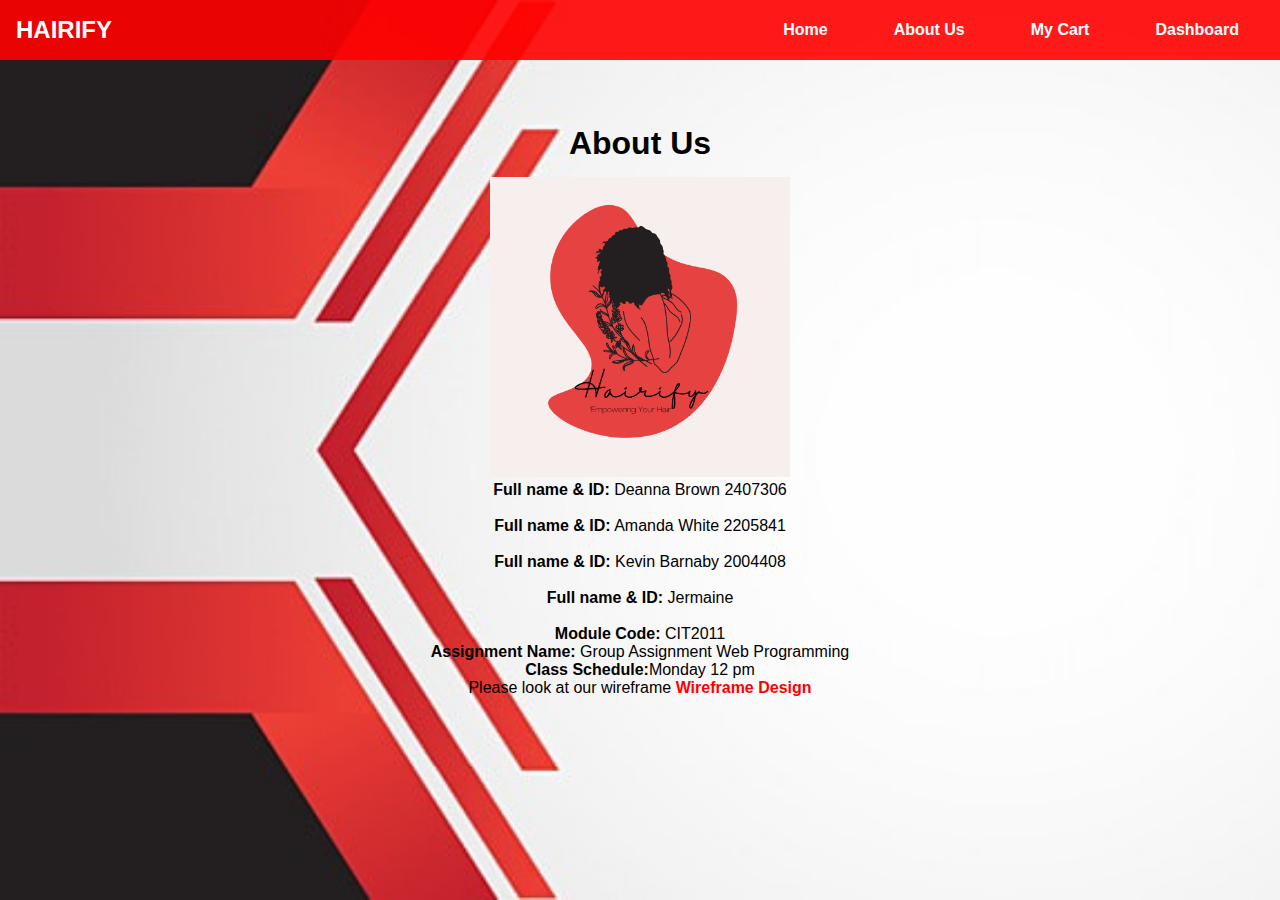
==== AboutUs.html @ 65e60731 "Update AboutUs.html" ====
<!DOCTYPE html>
<html lang="en">
<head>
  <meta charset="UTF-8">
  <title>About Us - HAIRIFY</title>

  <style>
         /* Navigation Bar */
      .navbar {
          background-color: rgba(255, 0, 0, 0.9);
          padding: 1em;
          display: flex;
          justify-content: space-between;
          align-items: center;
      }
      .navbar .logo {
          font-size: 1.5em;
          color: #fff;
          font-weight: bold;
      }
      .nav-links {
          list-style: none;
          display: flex;
          gap: 1em;
      }
      .nav-links li {
          display: inline;
      }
      .nav-links a {
          text-decoration: none;

          color: white; /* Ensuring white text */
          font-weight: bold;
          padding: 14px 25px;
          transition: 0.3s;
          transform: translateY(-6%) scale(3.1);
          border-radius: 5px;
          box-shadow: #fff;
      }
      .nav-links a:hover {
          transform: translateY(-6%) scale(3.1);
          background-color:rgba(255, 192, 203, 0.736) ;
      }
	   
* {
    margin: 0;
    padding: 0;
    box-sizing: border-box;
    font-family: 'Arial', sans-serif;
}

  

h1 {
  margin-top: 50px; /* Ensures it's not hidden behind navbar */
  text-align: center;
 

  padding: 15px;

  margin-left: auto;
  margin-right: auto;
  font-size: 2em;
}


.logo {
    font-size: 30px;
    color:  red;
}




    body {
      font-family: Arial, sans-serif;
     background-color: #f5f5f5;
	background-size: cover; 
	background-image: url('Images/back2.jpg');
    background-repeat: no-repeat; 
	ackground-position: center; 
    background-attachment: fixed;
	  
      margin: 0;
      padding: 0;
    }
    




    /* Info section with top margin to accommodate overlap */
    .info-section {
    margin top:20px; 
    }
	
    .info-container {
      max-width: 700px;
      margin: 0 auto;
      text-align: center;
    }

    .info-container a {
      color: red;
      text-decoration: none;
      font-weight: bold;
    }
    .info-container a:hover {
      text-decoration: underline;
    }
  </style>
</head>
<body>


  <nav class="navbar">
    <div class="logo">HAIRIFY</div>
    <ul class="nav-links">
      <li><a href="products.html">Home</a></li>
      <li><a href="AboutUs.html">About Us</a></li>
      <li><a href="Mycart.html" class="active">My Cart</a></li>
	   <li><a href="dashboard.html">Dashboard</a></li>
    </ul>
  </nav>



    <h1>About Us</h1>
 
   <center> <img src="Images/harify.png" alt="Our Team" width ="300px"></center>



  <section class="info-section">
    <div class="info-container">
   
  
      <p><strong>Full name & ID:</strong> Deanna Brown 2407306</p><br>
	   <p><strong>Full name & ID:</strong> Amanda White 2205841 </p><br>
		<p><strong>Full name & ID:</strong> Kevin Barnaby 2004408</p><br>
		<p><strong>Full name & ID:</strong> Jermaine </p><br>
	  
    
      <p><strong>Module Code:</strong> CIT2011 </p>
      <p><strong>Assignment Name:</strong> Group Assignment Web Programming</p>
      <p><strong>Class Schedule:</strong>Monday 12 pm</p>
      <p>
        Please look at our wireframe
         <a href="https://www.canva.com/design/DAGknd-1Jis/Shj6taRV6ND4_TajKzpbOA/edit?utm_content=DAGknd-1Jis&utm_campaign=designshare&utm_medium=link2&utm_source=sharebutton" target="_blank" style="color:red; font-weight:bold;">Wireframe Design 

      </p>
    </div>
  </section>
</body>
</html>
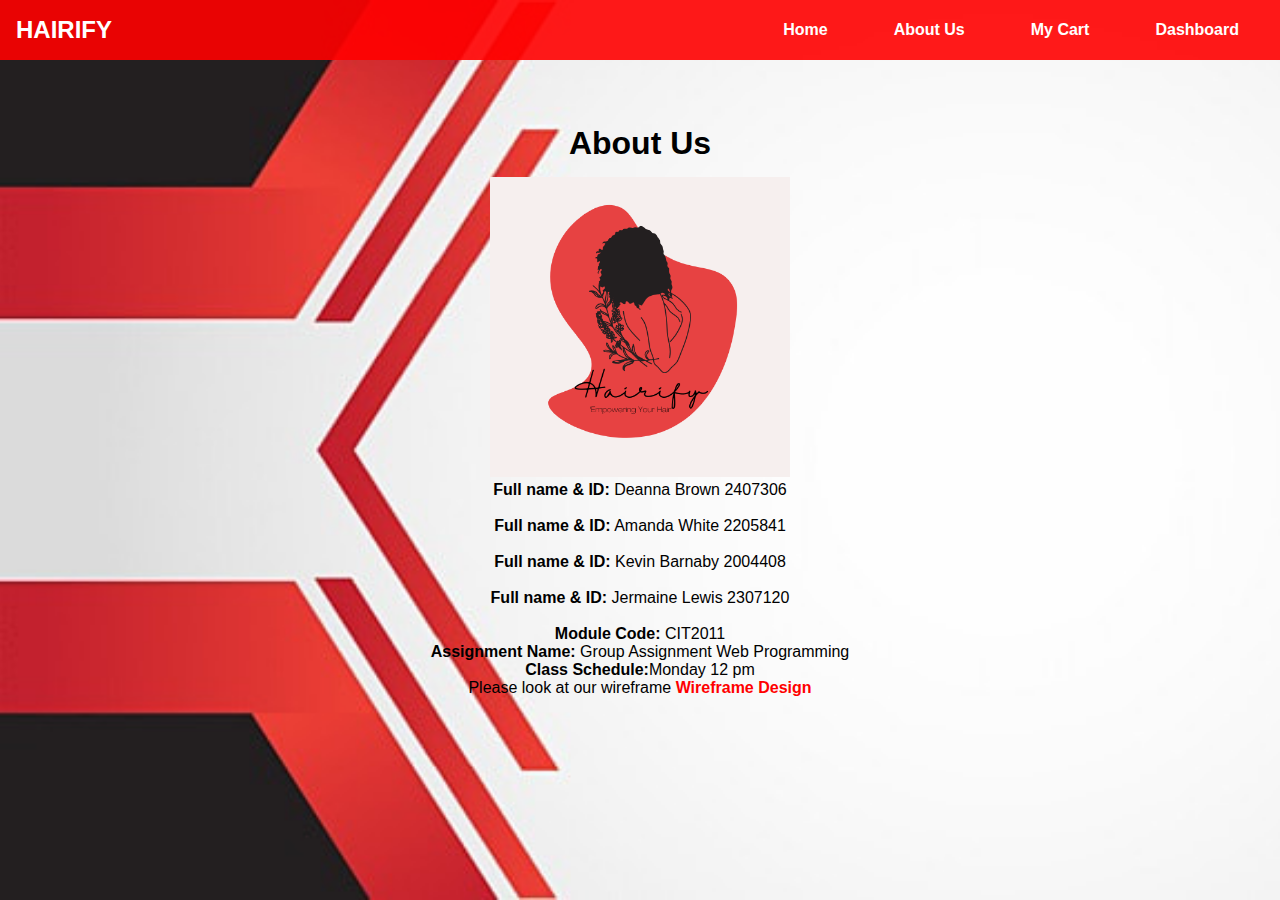
==== commit ce9a11ce: "AboutUs.html" ====
--- a/AboutUs.html
+++ b/AboutUs.html
@@ -138,7 +138,7 @@
       <p><strong>Full name & ID:</strong> Deanna Brown 2407306</p><br>
 	   <p><strong>Full name & ID:</strong> Amanda White 2205841 </p><br>
 		<p><strong>Full name & ID:</strong> Kevin Barnaby 2004408</p><br>
-		<p><strong>Full name & ID:</strong> Jermaine </p><br>
+		<p><strong>Full name & ID:</strong> Jermaine Lewis 2307120 </p><br>
 	  
     
       <p><strong>Module Code:</strong> CIT2011 </p>
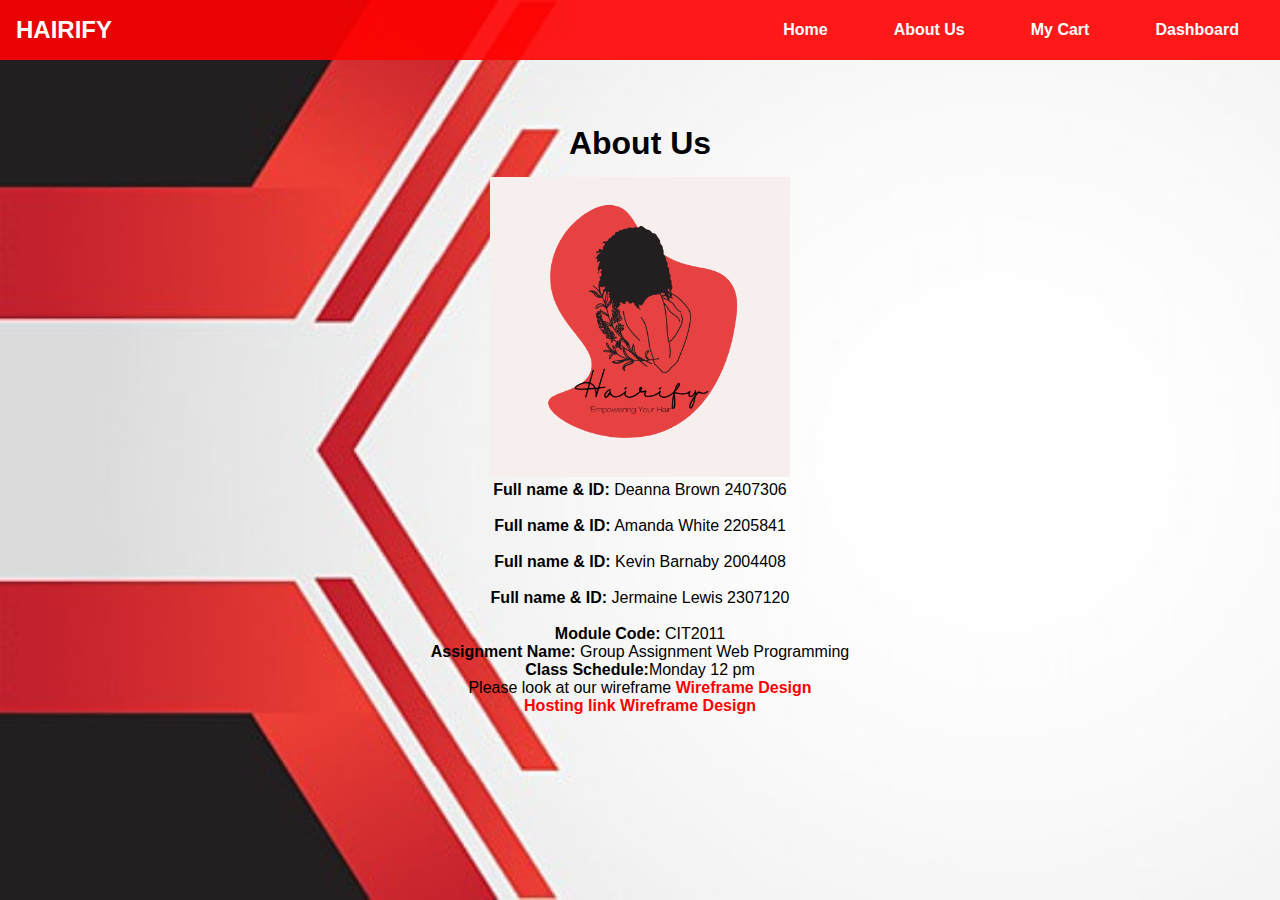
==== commit 254ef64b: "Update AboutUs.html" ====
--- a/AboutUs.html
+++ b/AboutUs.html
@@ -149,6 +149,11 @@
          <a href="https://www.canva.com/design/DAGknd-1Jis/Shj6taRV6ND4_TajKzpbOA/edit?utm_content=DAGknd-1Jis&utm_campaign=designshare&utm_medium=link2&utm_source=sharebutton" target="_blank" style="color:red; font-weight:bold;">Wireframe Design 
 
       </p>
+      <p>
+        Hosting link
+         <a href="https:// https://deanna1moon.github.io/WebGroup/" target="_blank" style="color:red; font-weight:bold;">Wireframe Design 
+      </p>
+	
     </div>
   </section>
 </body>
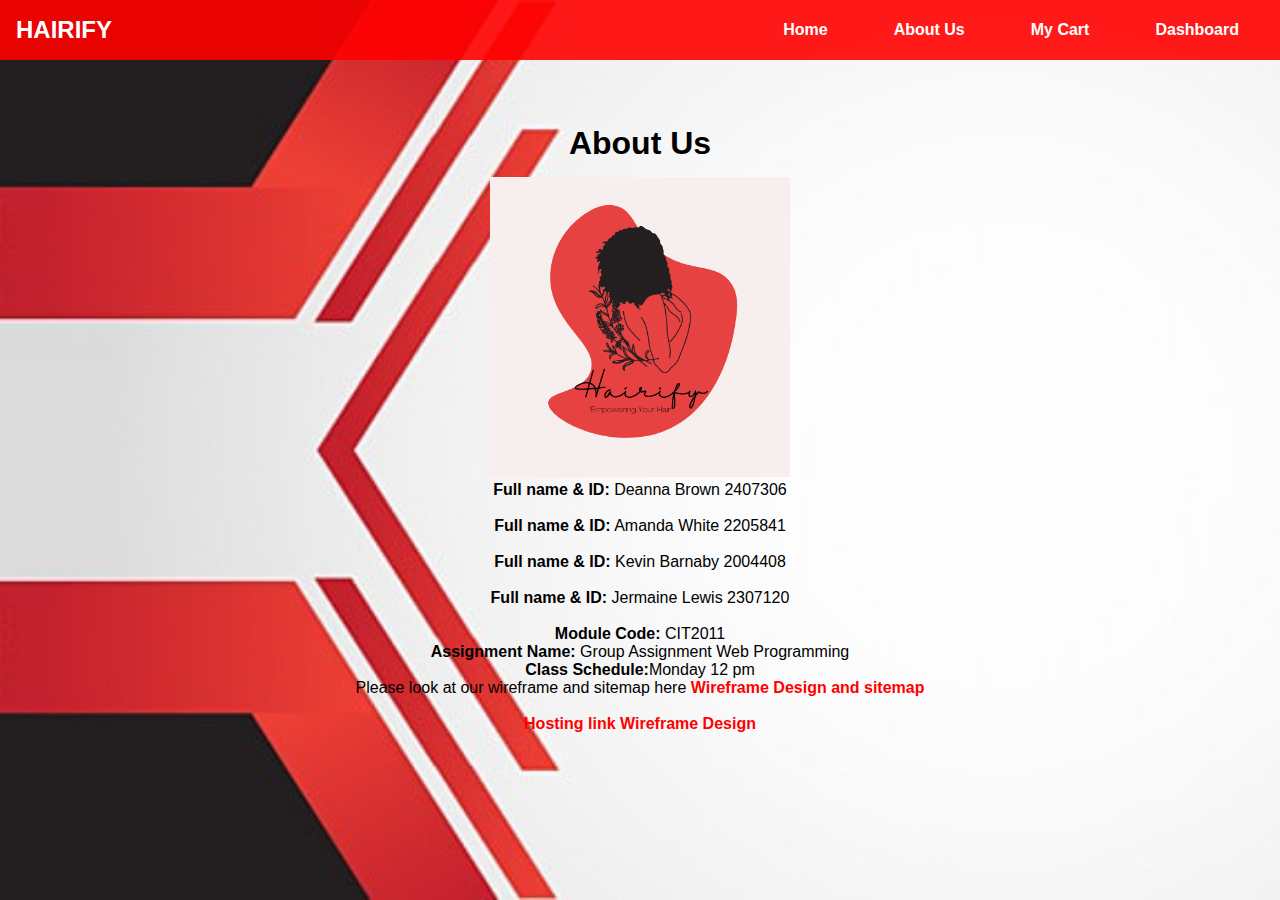
==== commit b5664600: "Update AboutUs.html" ====
--- a/AboutUs.html
+++ b/AboutUs.html
@@ -145,10 +145,10 @@
       <p><strong>Assignment Name:</strong> Group Assignment Web Programming</p>
       <p><strong>Class Schedule:</strong>Monday 12 pm</p>
       <p>
-        Please look at our wireframe
-         <a href="https://www.canva.com/design/DAGknd-1Jis/Shj6taRV6ND4_TajKzpbOA/edit?utm_content=DAGknd-1Jis&utm_campaign=designshare&utm_medium=link2&utm_source=sharebutton" target="_blank" style="color:red; font-weight:bold;">Wireframe Design 
+        Please look at our wireframe and sitemap here
+         <a href="https://www.canva.com/design/DAGknd-1Jis/Shj6taRV6ND4_TajKzpbOA/edit?utm_content=DAGknd-1Jis&utm_campaign=designshare&utm_medium=link2&utm_source=sharebutton" target="_blank" style="color:red; font-weight:bold;">Wireframe Design and sitemap 
 
-      </p>
+      </p><br>
       <p>
         Hosting link
          <a href="https:// https://deanna1moon.github.io/WebGroup/" target="_blank" style="color:red; font-weight:bold;">Wireframe Design 
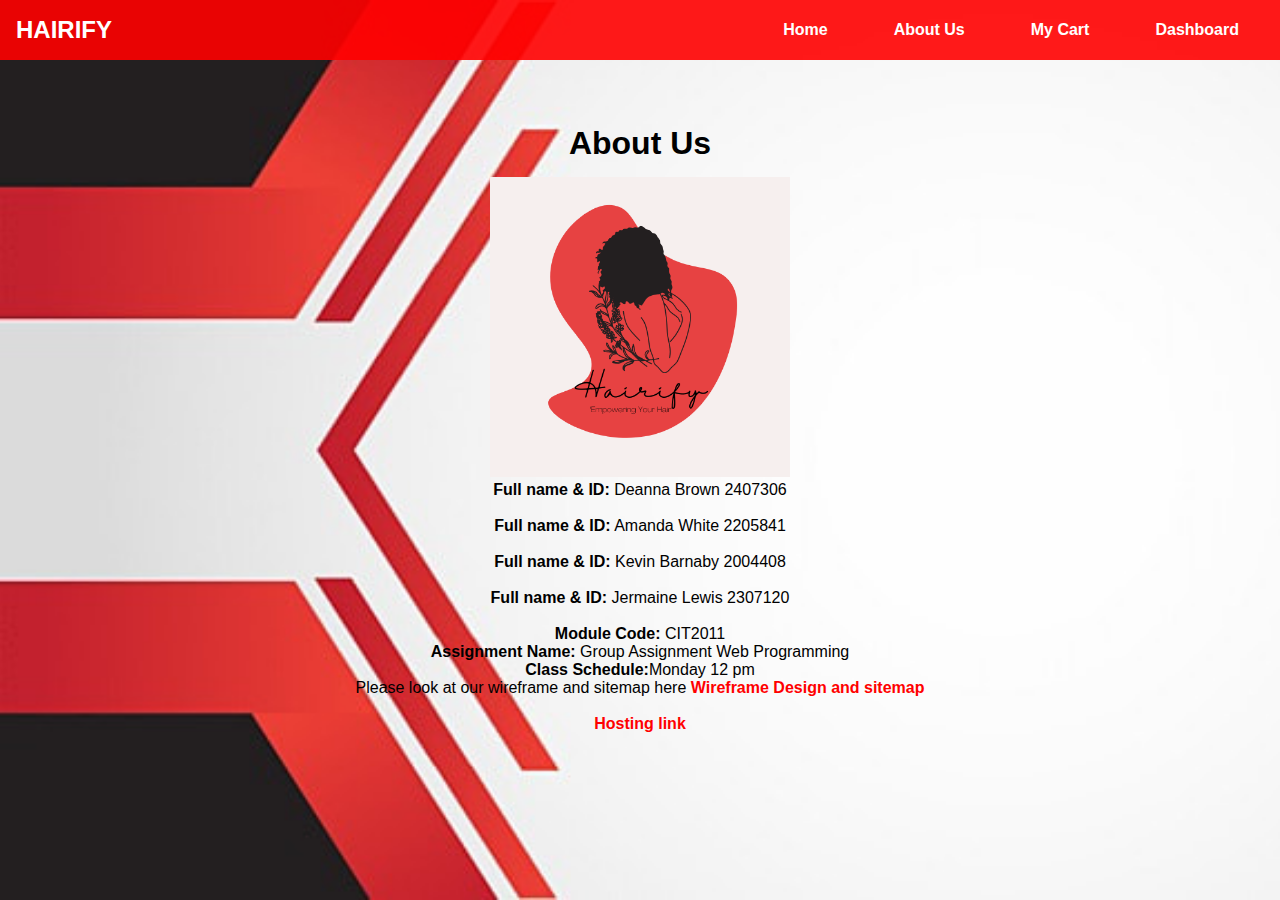
==== commit a7ea3c28: "Update AboutUs.html" ====
--- a/AboutUs.html
+++ b/AboutUs.html
@@ -150,8 +150,7 @@
 
       </p><br>
       <p>
-        Hosting link
-         <a href="https:// https://deanna1moon.github.io/WebGroup/" target="_blank" style="color:red; font-weight:bold;">Wireframe Design 
+        Hosting link <a href="https://deanna1moon.github.io/WebGroup/index.html" target="_blank" style="color:red; font-weight:bold;">
       </p>
 	
     </div>
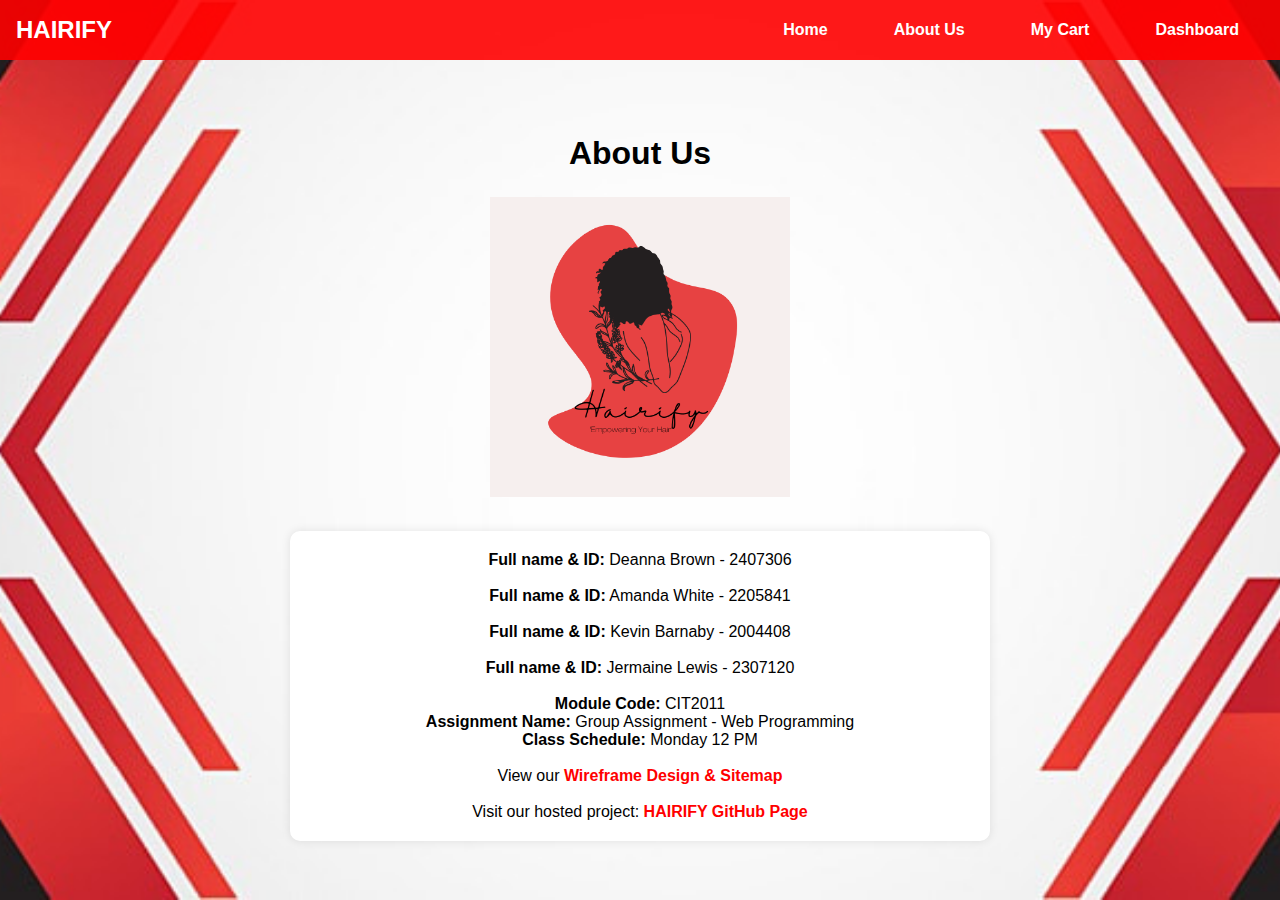
==== commit d7fe76c1: "Update AboutUs.html" ====
--- a/AboutUs.html
+++ b/AboutUs.html
@@ -5,99 +5,86 @@
   <title>About Us - HAIRIFY</title>
 
   <style>
-         /* Navigation Bar */
-      .navbar {
-          background-color: rgba(255, 0, 0, 0.9);
-          padding: 1em;
-          display: flex;
-          justify-content: space-between;
-          align-items: center;
-      }
-      .navbar .logo {
-          font-size: 1.5em;
-          color: #fff;
-          font-weight: bold;
-      }
-      .nav-links {
-          list-style: none;
-          display: flex;
-          gap: 1em;
-      }
-      .nav-links li {
-          display: inline;
-      }
-      .nav-links a {
-          text-decoration: none;
-
-          color: white; /* Ensuring white text */
-          font-weight: bold;
-          padding: 14px 25px;
-          transition: 0.3s;
-          transform: translateY(-6%) scale(3.1);
-          border-radius: 5px;
-          box-shadow: #fff;
-      }
-      .nav-links a:hover {
-          transform: translateY(-6%) scale(3.1);
-          background-color:rgba(255, 192, 203, 0.736) ;
-      }
-	   
-* {
-    margin: 0;
-    padding: 0;
-    box-sizing: border-box;
-    font-family: 'Arial', sans-serif;
-}
-
-  
-
-h1 {
-  margin-top: 50px; /* Ensures it's not hidden behind navbar */
-  text-align: center;
- 
-
-  padding: 15px;
-
-  margin-left: auto;
-  margin-right: auto;
-  font-size: 2em;
-}
-
-
-.logo {
-    font-size: 30px;
-    color:  red;
-}
-
-
-
-
-    body {
-      font-family: Arial, sans-serif;
-     background-color: #f5f5f5;
-	background-size: cover; 
-	background-image: url('Images/back2.jpg');
-    background-repeat: no-repeat; 
-	ackground-position: center; 
-    background-attachment: fixed;
-	  
+    /* Reset and Font */
+    * {
       margin: 0;
       padding: 0;
+      box-sizing: border-box;
+      font-family: 'Arial', sans-serif;
     }
-    
 
+    /* Navigation Bar */
+    .navbar {
+      background-color: rgba(255, 0, 0, 0.9);
+      padding: 1em;
+      display: flex;
+      justify-content: space-between;
+      align-items: center;
+    }
 
+    .navbar .logo {
+      font-size: 1.5em;
+      color: #fff;
+      font-weight: bold;
+    }
 
+    .nav-links {
+      list-style: none;
+      display: flex;
+      gap: 1em;
+    }
 
-    /* Info section with top margin to accommodate overlap */
+    .nav-links li {
+      display: inline;
+    }
+
+    .nav-links a {
+      text-decoration: none;
+      color: white;
+      font-weight: bold;
+      padding: 14px 25px;
+      transition: 0.3s;
+      transform: translateY(-6%) scale(3.1);
+      border-radius: 5px;
+    }
+
+    .nav-links a:hover {
+      transform: translateY(-6%) scale(3.1);
+      background-color: rgba(255, 192, 203, 0.736);
+    }
+
+    /* Page Styling */
+    body {
+      background-color: #f5f5f5;
+      background-image: url('Images/back2.jpg');
+      background-repeat: no-repeat;
+      background-size: cover;
+      background-position: center;
+      background-attachment: fixed;
+      padding: 0;
+      margin: 0;
+    }
+
+    h1 {
+      margin-top: 60px;
+      text-align: center;
+      padding: 15px;
+      font-size: 2em;
+    }
+
+    /* Info Section */
     .info-section {
-    margin top:20px; 
+      margin-top: 30px;
     }
-	
+
     .info-container {
       max-width: 700px;
       margin: 0 auto;
       text-align: center;
+      background-color: white;
+      padding: 20px;
+      border-radius: 10px;
+      box-shadow: 0 0 10px rgba(0,0,0,0.1);
     }
 
     .info-container a {
@@ -105,54 +92,58 @@
       text-decoration: none;
       font-weight: bold;
     }
+
     .info-container a:hover {
       text-decoration: underline;
+    }
+
+    img {
+      margin-top: 10px;
     }
   </style>
 </head>
 <body>
 
-
+  <!-- Navigation -->
   <nav class="navbar">
     <div class="logo">HAIRIFY</div>
     <ul class="nav-links">
       <li><a href="products.html">Home</a></li>
-      <li><a href="AboutUs.html">About Us</a></li>
-      <li><a href="Mycart.html" class="active">My Cart</a></li>
-	   <li><a href="dashboard.html">Dashboard</a></li>
+      <li><a href="AboutUs.html" class="active">About Us</a></li>
+      <li><a href="Mycart.html">My Cart</a></li>
+      <li><a href="dashboard.html">Dashboard</a></li>
     </ul>
   </nav>
 
+  <!-- Header -->
+  <h1>About Us</h1>
+  <center><img src="Images/harify.png" alt="Our Team" width="300px"></center>
 
-
-    <h1>About Us</h1>
- 
-   <center> <img src="Images/harify.png" alt="Our Team" width ="300px"></center>
-
-
-
+  <!-- Info Section -->
   <section class="info-section">
     <div class="info-container">
-   
-  
-      <p><strong>Full name & ID:</strong> Deanna Brown 2407306</p><br>
-	   <p><strong>Full name & ID:</strong> Amanda White 2205841 </p><br>
-		<p><strong>Full name & ID:</strong> Kevin Barnaby 2004408</p><br>
-		<p><strong>Full name & ID:</strong> Jermaine Lewis 2307120 </p><br>
-	  
-    
-      <p><strong>Module Code:</strong> CIT2011 </p>
-      <p><strong>Assignment Name:</strong> Group Assignment Web Programming</p>
-      <p><strong>Class Schedule:</strong>Monday 12 pm</p>
+      <p><strong>Full name & ID:</strong> Deanna Brown - 2407306</p><br>
+      <p><strong>Full name & ID:</strong> Amanda White - 2205841</p><br>
+      <p><strong>Full name & ID:</strong> Kevin Barnaby - 2004408</p><br>
+      <p><strong>Full name & ID:</strong> Jermaine Lewis - 2307120</p><br>
+
+      <p><strong>Module Code:</strong> CIT2011</p>
+      <p><strong>Assignment Name:</strong> Group Assignment - Web Programming</p>
+      <p><strong>Class Schedule:</strong> Monday 12 PM</p><br>
+
       <p>
-        Please look at our wireframe and sitemap here
-         <a href="https://www.canva.com/design/DAGknd-1Jis/Shj6taRV6ND4_TajKzpbOA/edit?utm_content=DAGknd-1Jis&utm_campaign=designshare&utm_medium=link2&utm_source=sharebutton" target="_blank" style="color:red; font-weight:bold;">Wireframe Design and sitemap 
+         View our 
+        <a href="https://www.canva.com/design/DAGknd-1Jis/Shj6taRV6ND4_TajKzpbOA/edit?utm_content=DAGknd-1Jis&utm_campaign=designshare&utm_medium=link2&utm_source=sharebutton" target="_blank">
+          Wireframe Design & Sitemap
+        </a>
+      </p><br>
 
-      </p><br>
       <p>
-        Hosting link <a href="https://deanna1moon.github.io/WebGroup/index.html" target="_blank" style="color:red; font-weight:bold;">
+         Visit our hosted project: 
+        <a href="https://deanna1moon.github.io/WebGroup/index.html" target="_blank">
+          HAIRIFY GitHub Page
+        </a>
       </p>
-	
     </div>
   </section>
 </body>
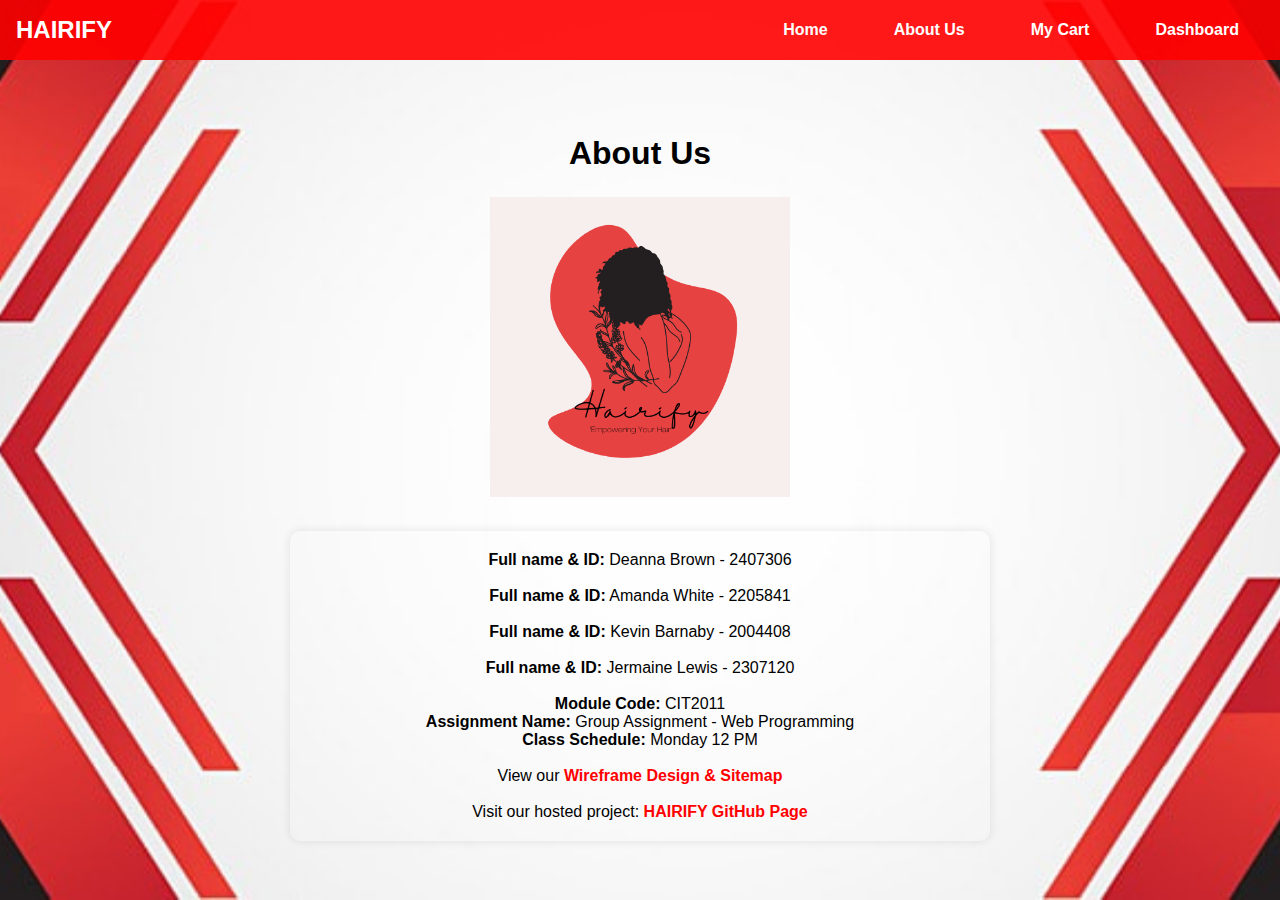
==== commit f1c76dd2: "Update AboutUs.html" ====
--- a/AboutUs.html
+++ b/AboutUs.html
@@ -81,7 +81,7 @@
       max-width: 700px;
       margin: 0 auto;
       text-align: center;
-      background-color: white;
+ 
       padding: 20px;
       border-radius: 10px;
       box-shadow: 0 0 10px rgba(0,0,0,0.1);
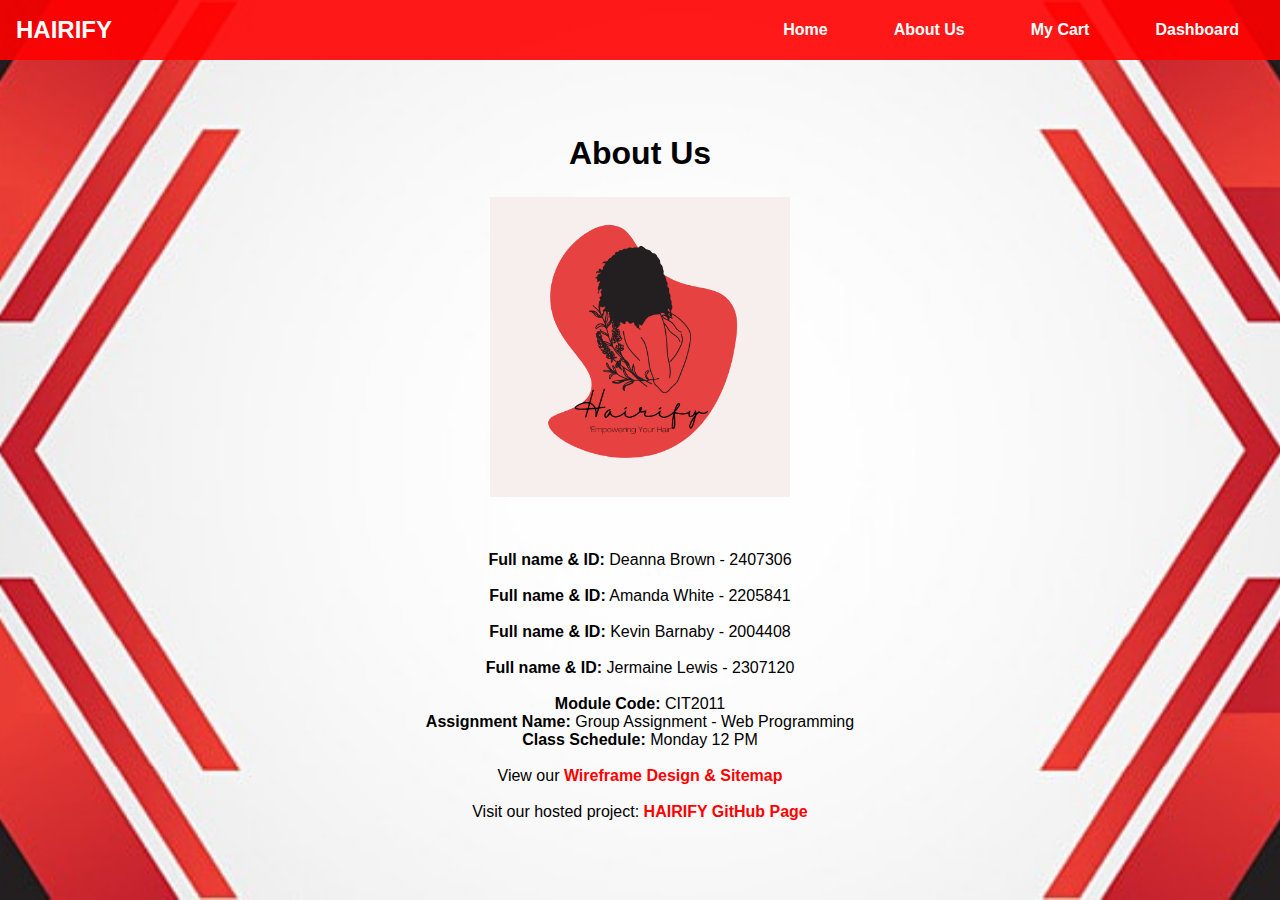
==== commit 2a9e28e1: "Update AboutUs.html" ====
--- a/AboutUs.html
+++ b/AboutUs.html
@@ -83,8 +83,7 @@
       text-align: center;
  
       padding: 20px;
-      border-radius: 10px;
-      box-shadow: 0 0 10px rgba(0,0,0,0.1);
+
     }
 
     .info-container a {
